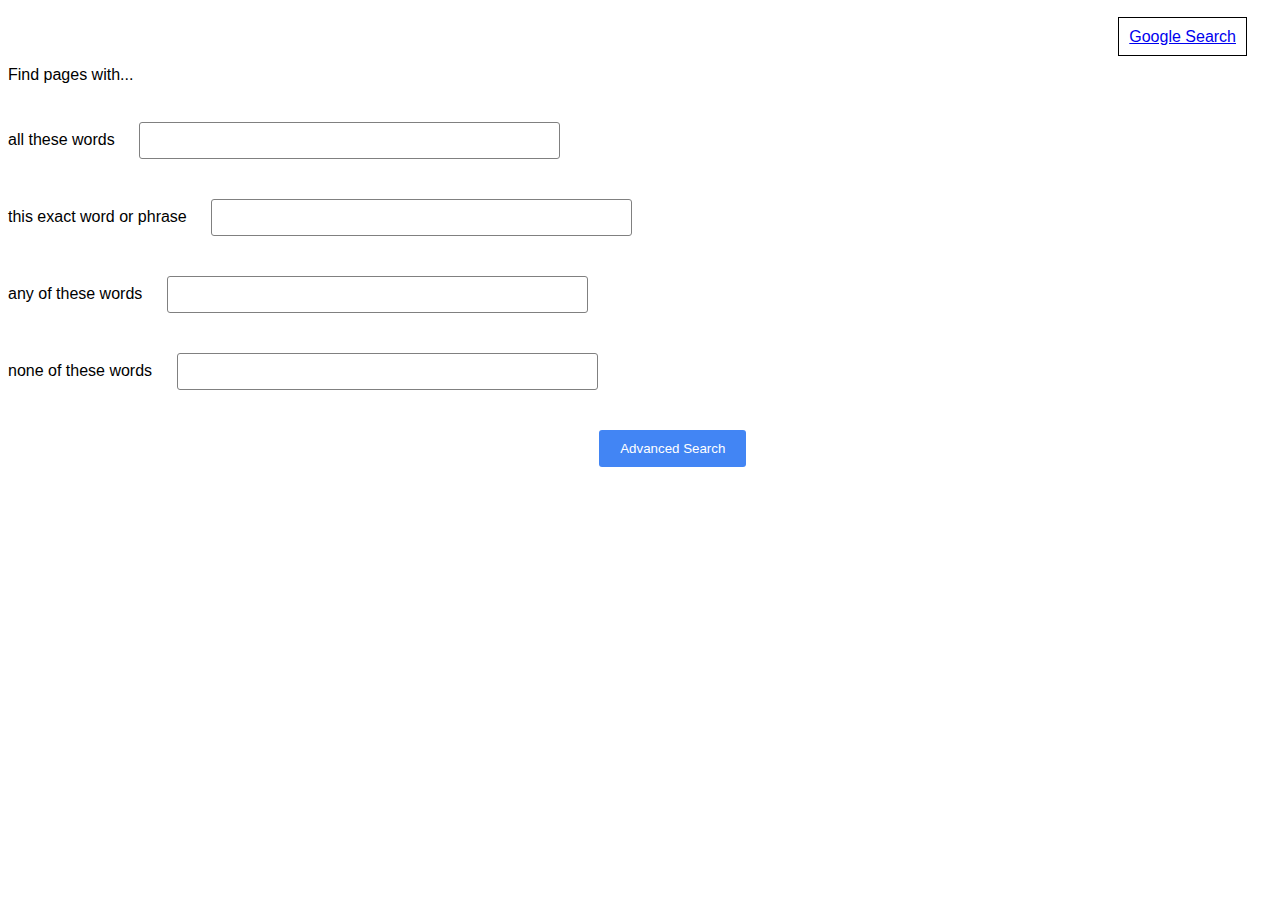
==== advanced.html @ cda1c7b4 "Add code files" ====
<!DOCTYPE html>
<html lang="en">
<head>
  <title>Search</title>
  <meta name="viewport" content="width=device-width, initial-scale=1.0">
  <link rel="stylesheet" href="stylesheet.css">
</head>
<body>

  <div class="navbar">
    <a href="index.html">Google Search</a>
  </div>

  <div class="search advanced" style="text-align: left">
    Find pages with...
    <br><br>
    <form action="https://google.com/search" autocomplete="off">
      all these words
      <input type="text" name="as_q">
      <br>
      this exact word or phrase
      <input type="text" name="as_epq">
      <br>
      any of these words
      <input type="text" name="as_oq">
      <br>
      none of these words
      <input type="text" name="as_eq">
      <br>
      <input type="submit" value="Advanced Search" id="adv-submit">
    </form>
  </div>

</body>
</html>
---- stylesheet.css ----
body {

  font-family: sans-serif;

}

.navbar {

  text-align: right;
  padding: 20px;

}

.navbar a {

  padding: 10px;
  margin: 5px;

  border: 1px solid black;

}

.search {

  text-align: center;
  width: 100%;

}

.search input {

  margin: 20px;

}

.search input[type="submit"] {

  padding: 10px 20px 10px 20px;
  border: 1px solid transparent;
  border-radius: 3px;
  color: gray;

}

.search input[type="submit"]:hover {

  border: 1px solid gray;
  color: black;

}

.search input[type="text"] {

  width: 50%;
  margin: 20px;
  padding: 10px 20px 10px 20px;
  border: 1px solid gray;
  border-radius: 20px;

}

.search input[type="text"]:hover, .search input[type="text"]:focus {

  margin: 19px;
  border: 2px solid gray;

}

.advanced {

  width: 60%;
  border-radius: 3px;

}

.advanced input[type="text"] {

  border-radius: 3px;

}

#adv-submit {

  background-color: #4285F4;
  color: white;
  float: right;

}

#adv-submit:hover {

  background-color: #3377e8;

}
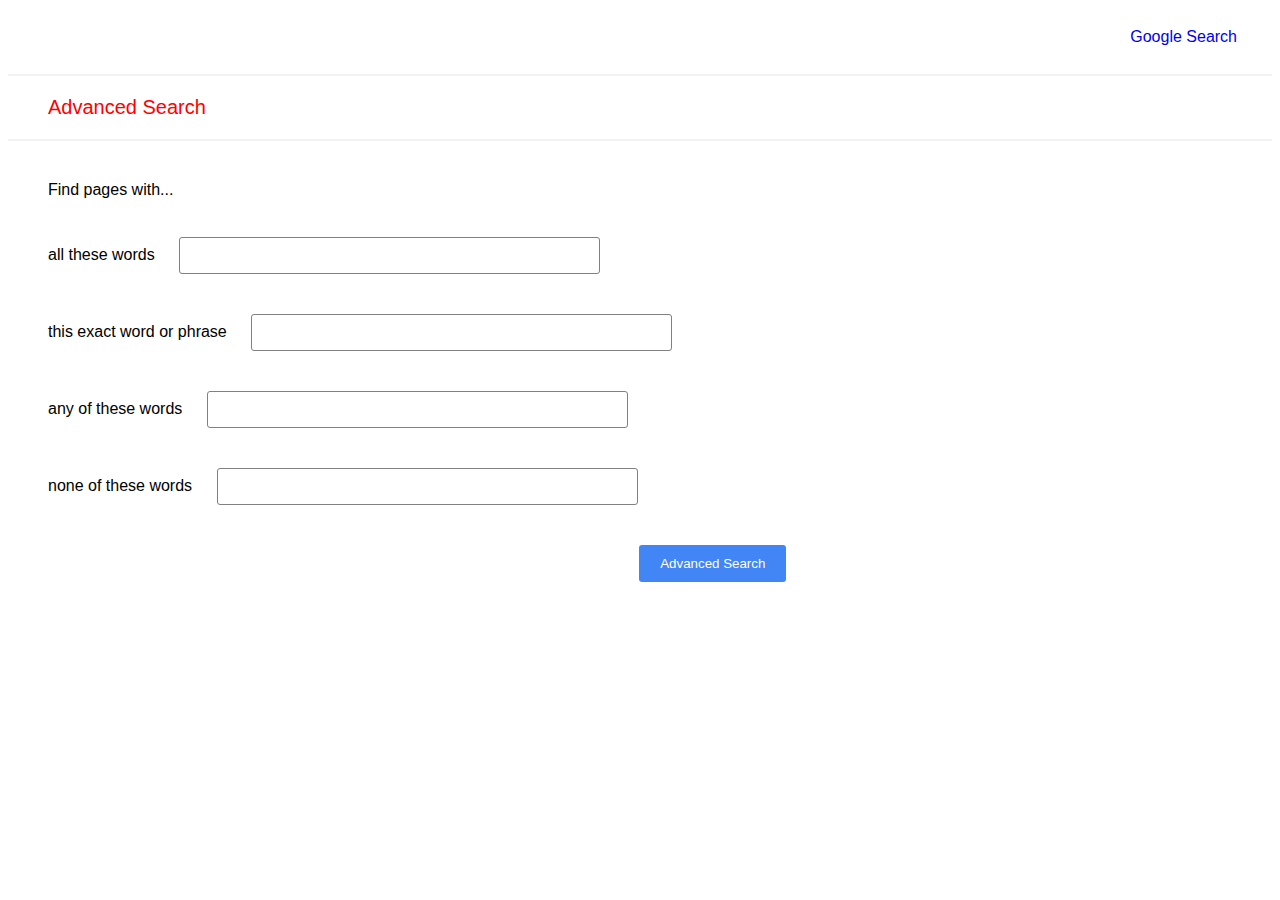
==== commit 0b397bce: "Edit styling and add images" ====
--- a/advanced.html
+++ b/advanced.html
@@ -11,21 +11,25 @@
     <a href="index.html">Google Search</a>
   </div>
 
+  <hr>
+  <p id="adv-title">Advanced Search</p>
+  <hr>
+
   <div class="search advanced" style="text-align: left">
     Find pages with...
     <br><br>
     <form action="https://google.com/search" autocomplete="off">
-      all these words
-      <input type="text" name="as_q">
+      <label for="all">all these words</label>
+      <input type="text" name="as_q" id="all">
       <br>
-      this exact word or phrase
-      <input type="text" name="as_epq">
+      <label for="exact">this exact word or phrase</label>
+      <input type="text" name="as_epq" id="exact">
       <br>
-      any of these words
-      <input type="text" name="as_oq">
+      <label for="any">any of these words</label>
+      <input type="text" name="as_oq" id="any">
       <br>
-      none of these words
-      <input type="text" name="as_eq">
+      <label for="none">none of these words</label>
+      <input type="text" name="as_eq" id="none">
       <br>
       <input type="submit" value="Advanced Search" id="adv-submit">
     </form>
--- a/stylesheet.css
+++ b/stylesheet.css
@@ -1,6 +1,20 @@
 body {
 
   font-family: sans-serif;
+
+}
+
+img {
+  display: block;
+  margin-left: auto;
+  margin-right: auto;
+  width: 35%;
+}
+
+hr {
+
+  /* super light gray */
+  border: 1px solid #f2f2f2;
 
 }
 
@@ -16,7 +30,13 @@
   padding: 10px;
   margin: 5px;
 
-  border: 1px solid black;
+  text-decoration: none;
+
+}
+
+.navbar a:hover {
+
+  text-decoration: underline;
 
 }
 
@@ -71,6 +91,8 @@
   width: 60%;
   border-radius: 3px;
 
+  margin: 40px;
+
 }
 
 .advanced input[type="text"] {
@@ -92,3 +114,9 @@
   background-color: #3377e8;
 
 }
+
+#adv-title {
+  margin-left: 40px;
+  color: red;
+  font-size: 20px;
+}
